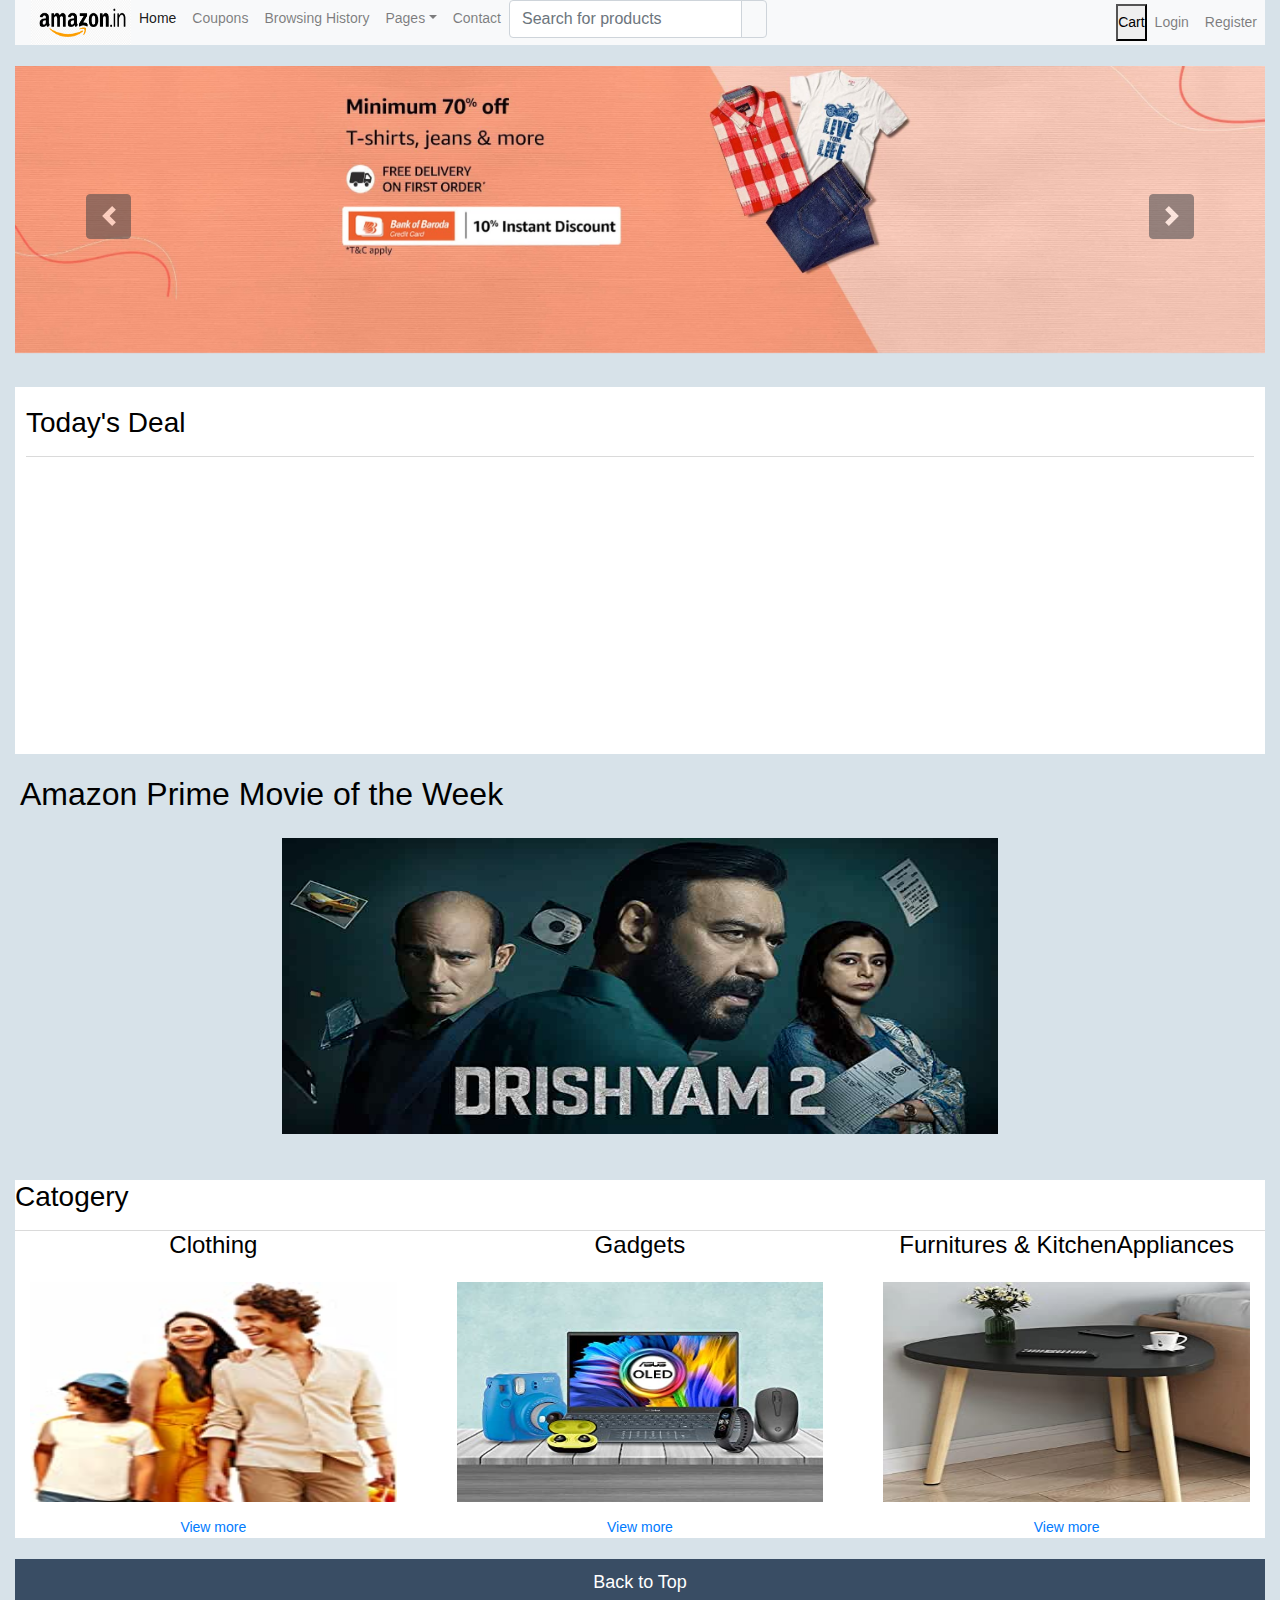
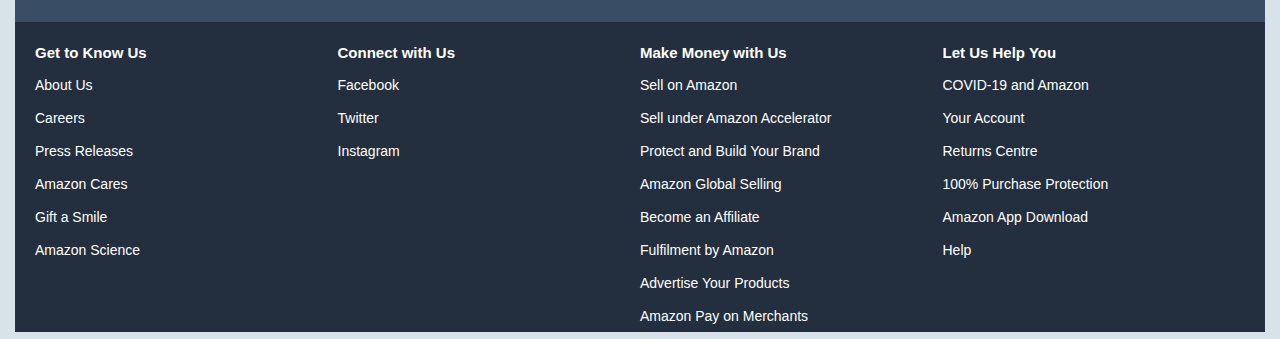
==== index.html @ a19433ad "-Initial commit done." ====
<!DOCTYPE html>
<html lang="en">
<head>
  <title>Amazon Clone</title>
  <meta charset="utf-8">
  <meta name="viewport" content="width=device-width, initial-scale=1">
  <link rel="stylesheet" href="https://maxcdn.bootstrapcdn.com/bootstrap/4.3.1/css/bootstrap.min.css">
  <link rel="stylesheet" href="https://use.fontawesome.com/releases/v5.6.3/css/all.css" integrity="sha384-UHRtZLI+pbxtHCWp1t77Bi1L4ZtiqrqD80Kn4Z8NTSRyMA2Fd33n5dQ8lWUE00s/" crossorigin="anonymous"></head>
  <script src="https://ajax.googleapis.com/ajax/libs/jquery/3.5.1/jquery.min.js"></script>
  <script src="https://cdnjs.cloudflare.com/ajax/libs/popper.js/1.16.0/umd/popper.min.js"></script>
  <script src="https://maxcdn.bootstrapcdn.com/bootstrap/4.3.1/js/bootstrap.min.js"></script>
  <link rel="stylesheet" href="https://cdnjs.cloudflare.com/ajax/libs/OwlCarousel2/2.3.4/assets/owl.carousel.min.css">
<link rel="stylesheet" href="https://cdnjs.cloudflare.com/ajax/libs/OwlCarousel2/2.3.4/assets/owl.theme.default.css">
<script src="https://cdnjs.cloudflare.com/ajax/libs/OwlCarousel2/2.2.1/owl.carousel.js"></script>
  <link rel="stylesheet" href="css\style.css">
  <script src="main.js"></script>
</head>
<body>

<div class="container-fluid">
    <!--side menu start-->
    <div id="mySidenav" class="sidenav">
        <a href="javascript:void(0)" class="closebtn" onclick="closeNav()">&times;</a>

            <div class="navbar-nav w-100 overflow-hidden" style="height: 410px">
                <div class="nav-item dropdown">
                    <a href="Clothing.html" class="nav-link" data-toggle="dropdown">Clothing <i class="fa fa-angle-down float-right mt-1"></i></a>
                    <div class="dropdown-menu position-absoluteborder-0 rounded-0 w-100 m-0">
                        <a href=""  style="color: black;">Men's Dresses</a>
                        <a href=""  style="color: black;">Women's Dresses</a>
                        <a href=""  style="color: black;">Baby's Dresses</a>
                    </div>
                </div>
                <a href="Gadgets.html" class="nav-item nav-link">Gadgets</a>
                <a href="Furnitures&KApp.html" class="nav-item nav-link">Furnitures& <br>
                    KitchenAppliances</a>
                
            </div>
            </div>
    <!--side menu end-->
    <!--carosel start-->
    <div class="row">
    <div class="col-lg-12">
        
        <nav class="navbar navbar-expand-lg bg-light navbar-light py-3 py-lg-0 px-0">
            <a href="" class="text-decoration-none d-block d-lg-none">
                <h1 class="m-0 display-5 font-weight-semi-bold"><span class="text-primary font-weight-bold border px-3 mr-1">E</span>Shopper</h1>
            </a>
            
            <button type="button" class="navbar-toggler" data-toggle="collapse" data-target="#navbarCollapse">
                <span class="navbar-toggler-icon"></span>
            </button>
            
            <div class="collapse navbar-collapse justify-content-between" id="navbarCollapse">
                <div class="navbar-nav mr-auto py-0">
                    
                    <a  onclick="openNav()" class="nav-item nav-link"><i class="fas fa-bars"></i></a>
                    <a href="https://www.amazon.in" id="logo"><img src="img\amazon_logo.png" height="45px" width="100px"></a>
                    <a href="index.html" class="nav-item nav-link active">Home</a>
                    <a href="#" class="nav-item nav-link">Coupons</a>
                    <a href="#" class="nav-item nav-link">Browsing History</a>
                    <div class="nav-item dropdown">
                        <a href="#" class="nav-link dropdown-toggle" data-toggle="dropdown">Pages</a>
                        <div class="dropdown-menu rounded-0 m-0">
                            <a href="#" class="dropdown-item">Shopping Cart</a>
                            <a href="#" class="dropdown-item">Checkout</a>
                        </div>
                    </div>
                    <a href="#" class="nav-item nav-link">Contact</a>
                    <form action="">
                        <div class="input-group">
                            <input type="text" class="form-control" placeholder="Search for products">
                            <div class="input-group-append">
                                <span class="input-group-text bg-transparent text-primary">
                                    <i class="fas fa-search"></i>
                                </span>
                            </div>
                        </div>
                    </form>
                </div>
                <div class="navbar-nav ml-auto py-0">
                    <button >Cart <i class="fa fa-shopping-cart"></i></button>
                    <a href="signin.html" class="nav-item nav-link">Login</a>
                    <a href="register.html" class="nav-item nav-link">Register</a>
                </div>
            </div>
        </nav>
        <div class="clear:both">&nbsp;</div>
        <div id="header-carousel" class="carousel slide" data-ride="carousel">
            <div class="carousel-inner">
                <div class="carousel-item active" style="height: 300px">
                    <img class="img-fluid" src="img\slideimg1.jpg" alt="Image" >
                    <div class="carousel-caption d-flex flex-column align-items-center justify-content-center">
                        
                    </div>
                </div>
                <div class="carousel-item" style="height: 300px;">
                    <img class="img-fluid" src="img\slideimg2.jpg" alt="Image" height="90%">
                    <div class="carousel-caption d-flex flex-column align-items-center justify-content-center">
                    
                    </div>
                </div>
                <div class="carousel-item" style="height: 300px;">
                    <img class="img-fluid" src="img\slideimg3.jpg" alt="Image" height="90%">
                    <div class="carousel-caption d-flex flex-column align-items-center justify-content-center">
                    
                    </div>
                </div>
                
            </div>
            <a class="carousel-control-prev" href="#header-carousel" data-slide="prev">
                <div class="btn btn-dark" style="width: 45px; height: 45px;">
                    <span class="carousel-control-prev-icon mb-n2"></span>
                </div>
            </a>
            <a class="carousel-control-next" href="#header-carousel" data-slide="next">
                <div class="btn btn-dark" style="width: 45px; height: 45px;">
                    <span class="carousel-control-next-icon mb-n2"></span>
                </div>
            </a>
        </div>
    </div>   
    </div>
    <!--carosel end-->
    <div class="clear:both">&nbsp;</div>
    <!--todays's deal start--> 

        <div class="row">
            <div class="col-lg-12">
               <div class="bbb_main_container">
                <div class="bbb_viewed_title_container">
                    <h3 class="bbb_viewed_title">Today's Deal</h3>
                    <div class="bbb_viewed_nav_container">
                        <div class="bbb_viewed_nav bbb_viewed_prev"><i class="fas fa-chevron-left"></i></div>
                        <div class="bbb_viewed_nav bbb_viewed_next"><i class="fas fa-chevron-right"></i></div>
                    </div>
                </div>
                <div class="bbb_viewed_slider_container">
                    <div class="owl-carousel owl-theme bbb_viewed_slider">
                        <div class="owl-item">
                            <div class="bbb_viewed_item discount d-flex flex-column align-items-center justify-content-center text-center">
                                <div class="bbb_viewed_image"><img src="img\TD1.jpg" alt=""></div>
                                <div class="bbb_viewed_content text-center">
                                    <div class="bbb_viewed_price">₹12225<span>₹13300</span></div>
                                    <div class="bbb_viewed_name"><a href="#">Alkatel Phone</a></div>
                                </div>
                                <ul class="item_marks">
                                    <li class="item_mark item_discount">-25%</li>
                                    <li class="item_mark item_new">new</li>
                                </ul>
                            </div>
                        </div>
                        <div class="owl-item">
                            <div class="bbb_viewed_item d-flex flex-column align-items-center justify-content-center text-center">
                                <div class="bbb_viewed_image"><img src="img\TD2.jpg" alt=""></div>
                                <div class="bbb_viewed_content text-center">
                                    <div class="bbb_viewed_price">₹30079</div>
                                    <div class="bbb_viewed_name"><a href="#">Samsung LED</a></div>
                                </div>
                                <ul class="item_marks">
                                    <li class="item_mark item_discount">-25%</li>
                                    <li class="item_mark item_new">new</li>
                                </ul>
                            </div>
                        </div>
                        <div class="owl-item">
                            <div class="bbb_viewed_item d-flex flex-column align-items-center justify-content-center text-center">
                                <div class="bbb_viewed_image"><img src="img\TD3.jpg" alt=""></div>
                                <div class="bbb_viewed_content text-center">
                                    <div class="bbb_viewed_price">₹22250</div>
                                    <div class="bbb_viewed_name"><a href="#">Samsung Mobile</a></div>
                                </div>
                                <ul class="item_marks">
                                    <li class="item_mark item_discount">-25%</li>
                                    <li class="item_mark item_new">new</li>
                                </ul>
                            </div>
                        </div>
                        
                        <div class="owl-item">
                            <div class="bbb_viewed_item discount d-flex flex-column align-items-center justify-content-center text-center">
                                <div class="bbb_viewed_image"><img src="img\TD5.jpg" alt=""></div>
                                <div class="bbb_viewed_content text-center">
                                    <div class="bbb_viewed_price">₹225<span>₹300</span></div>
                                    <div class="bbb_viewed_name"><a href="#">Sony Power</a></div>
                                </div>
                                <ul class="item_marks">
                                    <li class="item_mark item_discount">-25%</li>
                                    <li class="item_mark item_new">new</li>
                                </ul>
                            </div>
                        </div>
                        <div class="owl-item">
                            <div class="bbb_viewed_item d-flex flex-column align-items-center justify-content-center text-center">
                                <div class="bbb_viewed_image"><img src="img\TD6.jpg" alt=""></div>
                                <div class="bbb_viewed_content text-center">
                                    <div class="bbb_viewed_price">₹13275</div>
                                    <div class="bbb_viewed_name"><a href="#">Speedlink Mobile</a></div>
                                </div>
                                <ul class="item_marks">
                                    <li class="item_mark item_discount">-25%</li>
                                    <li class="item_mark item_new">new</li>
                                </ul>
                            </div>
                        </div>
                    </div>
                </div>
               </div> 
            </div>
        </div>
    
    <!--todays's deal end-->  
    <div class="clear:both">&nbsp;</div>    
    <!--ad plus under 500 catogery start--> 
    <h2>Amazon Prime Movie of the Week</h2>
    
        
            
           
            
         <a href="https://www.primevideo.com/detail/Drishyam-2-Hindi/0HNZIYOI76383DKI61QMTROL4K"><img class="ad"src="img\ad.jpg" alt="" ></a>
           
           
       
       
       <!--ad plus under 500 catogery end--> 
       <div class="clear:both">&nbsp;</div>   
    <!--catogeries start--> 
    <div id="includeCatogery"></div>
      <div class="wrapper">
        <div class="bbb_viewed_title_container">
            <h3 class="bbb_viewed_title">Catogery</h3>
        </div>
    <div class="row">
        <div class="col-md-4 hyper1">
            <h4>Clothing</h4>
        <img  class="img-responsive"src="img\img1.jpg" alt="" >
        <a href="Clothing.html">View more</a>
        </div>
        <div class="col-md-4 hyper2">
            <h4>Gadgets</h4>
        <img class="img-responsive"src="img\img2.jpg" alt="" >
        <a href="Gadgets.html">View more</a>
        </div>
        <div class="col-md-4 hyper3">
            <h4>Furnitures & KitchenAppliances</h4>
        <img class="img-responsive"src="img\img3.jpg"alt="">
        <a href="Furnitures&KApp.html">View more</a>
        </div>
        
    </div> 
    </div>
    
    
    <!--catogeries end--> 
    
    
<div class="clear:both">&nbsp;</div>
<div class="back">
    <p onclick="topFunction()" id="myBtn" title="Go to top">Back to Top</p>
</div>
<!-- Footer Start -->

    <div class="footer-container">
        <div>
           <div class="footer-title">Get to Know Us</div>
           
            <div>About Us</div>
            <div>Careers</div>
            <div>Press Releases</div>
            <div>Amazon Cares</div>
            <div>Gift a Smile</div>
            <div>Amazon Science</div>
        </div>
        <div>
            <div class="footer-title">Connect with Us</div>
            
                <div>Facebook</div>
                <div>Twitter</div>
                <div>Instagram</div>
        </div>
        <div>
            <div class="footer-title">Make Money with Us</div>
            <div>Sell on Amazon</div>
            <div>Sell under Amazon Accelerator</div>
            <div>Protect and Build Your Brand</div>
           <div>Amazon Global Selling</div>
            <div>Become an Affiliate</div>
            <div>Fulfilment by Amazon</div>
            <div>Advertise Your Products</div>
            <div>Amazon Pay on Merchants</div>
        </div>
        <div>
            <div class="footer-title">Let Us Help You</div>
            <div>COVID-19 and Amazon</div>
            <div>Your Account</div>
            <div>Returns Centre</div>
            <div>100% Purchase Protection</div>
            <div>Amazon App Download</div>
            <div>Help</div>
        </div>
    </div>
    
</div>
<!-- Footer End -->

</body>
</html>
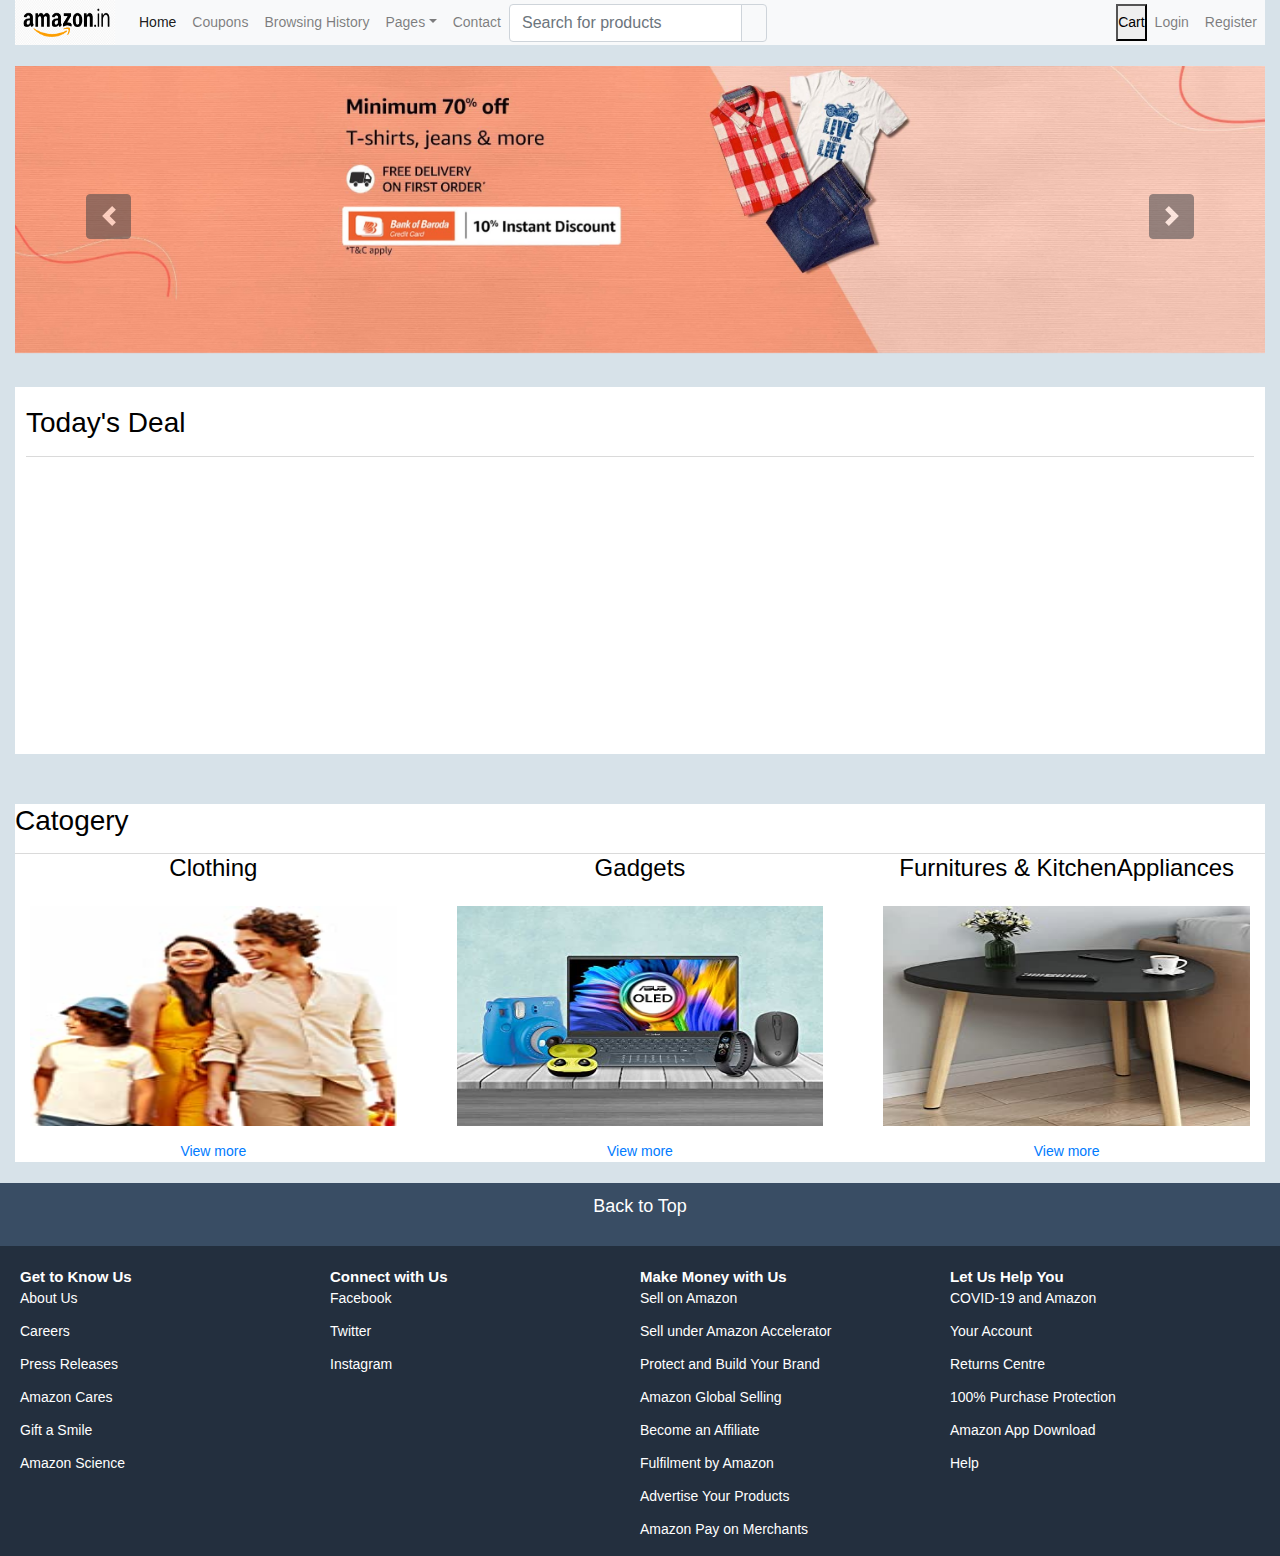
==== commit c5997323: "-Initial commit done." ====
--- a/index.html
+++ b/index.html
@@ -44,7 +44,7 @@
         
         <nav class="navbar navbar-expand-lg bg-light navbar-light py-3 py-lg-0 px-0">
             <a href="" class="text-decoration-none d-block d-lg-none">
-                <h1 class="m-0 display-5 font-weight-semi-bold"><span class="text-primary font-weight-bold border px-3 mr-1">E</span>Shopper</h1>
+              <a href="https://www.amazon.in" id="logo"><img src="img\amazon_logo.png" height="45px" width="100px"></a>
             </a>
             
             <button type="button" class="navbar-toggler" data-toggle="collapse" data-target="#navbarCollapse">
@@ -55,7 +55,7 @@
                 <div class="navbar-nav mr-auto py-0">
                     
                     <a  onclick="openNav()" class="nav-item nav-link"><i class="fas fa-bars"></i></a>
-                    <a href="https://www.amazon.in" id="logo"><img src="img\amazon_logo.png" height="45px" width="100px"></a>
+                    
                     <a href="index.html" class="nav-item nav-link active">Home</a>
                     <a href="#" class="nav-item nav-link">Coupons</a>
                     <a href="#" class="nav-item nav-link">Browsing History</a>
@@ -212,13 +212,7 @@
     <!--todays's deal end-->  
     <div class="clear:both">&nbsp;</div>    
     <!--ad plus under 500 catogery start--> 
-    <h2>Amazon Prime Movie of the Week</h2>
-    
-        
-            
-           
-            
-         <a href="https://www.primevideo.com/detail/Drishyam-2-Hindi/0HNZIYOI76383DKI61QMTROL4K"><img class="ad"src="img\ad.jpg" alt="" ></a>
+    
            
            
        
@@ -254,7 +248,7 @@
     
     <!--catogeries end--> 
     
-    
+</div>
 <div class="clear:both">&nbsp;</div>
 <div class="back">
     <p onclick="topFunction()" id="myBtn" title="Go to top">Back to Top</p>
@@ -301,7 +295,7 @@
         </div>
     </div>
     
-</div>
+
 <!-- Footer End -->
 
 </body>
